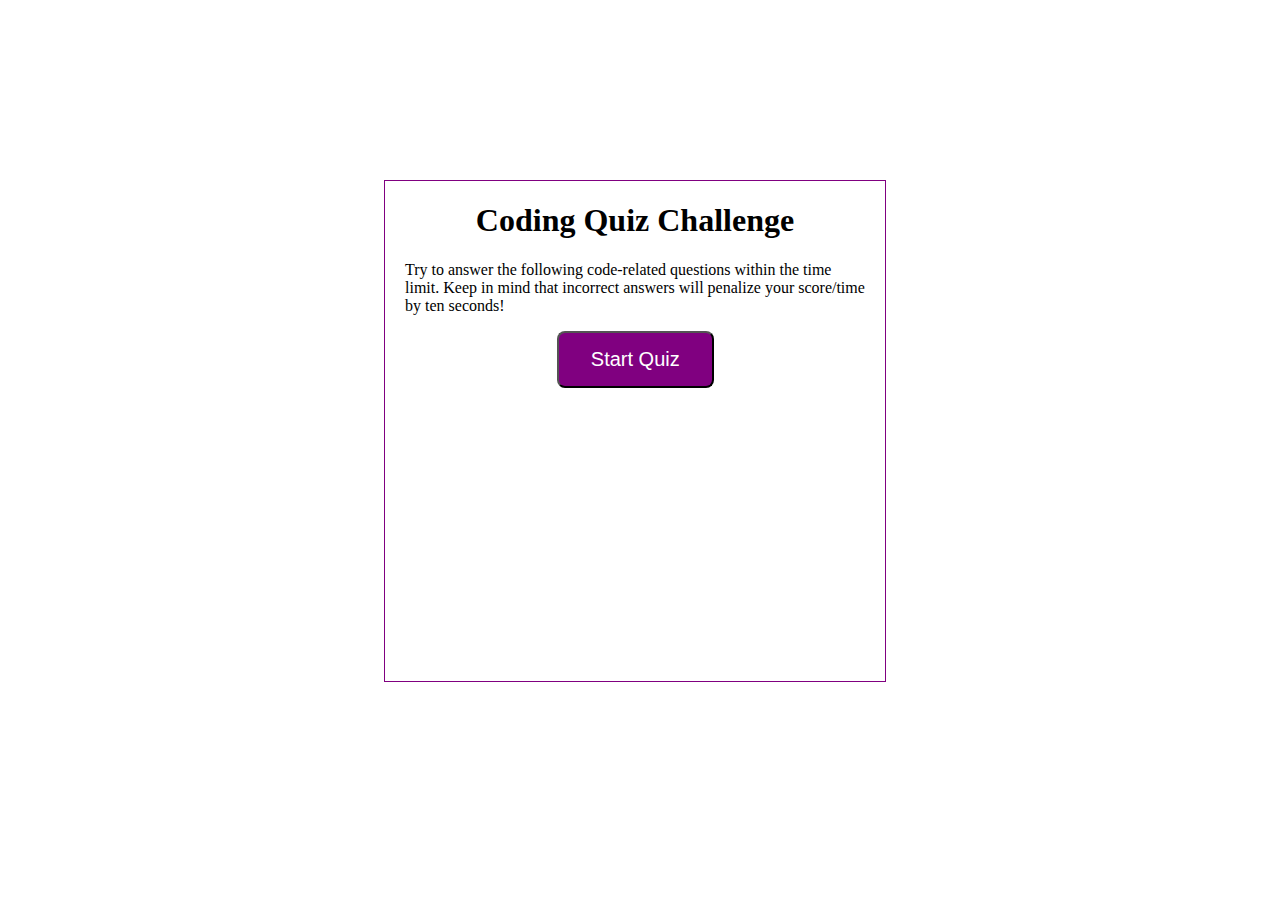
==== index.html @ dcf388f4 "html and css for landing page layout" ====
<!DOCTYPE html>
<html lang="en">

<head>
    <meta charset="UTF-8">
    <!-- setting the viewport for responsive design -->
    <meta name="viewport" content="width=device-width, initial-scale=1.0">
    <meta http-equiv="X-UA-Compatible" content="ie=edge">
    <link rel="stylesheet" type="text/css" href="./assets/css/style.css">

    <!--Title of the application-->
    <title>Code Quiz</title>
</head>

<body>

    <!-- The main box layout-->
    <section id="wrapper">
        <!-- Timer -->
        <section id="secTimer"></section>
        <!-- Quiz content layout -->
        <section id="questionsSec">
            <h1>Coding Quiz Challenge</h1>
            <p>Try to answer the following code-related questions within the time limit. Keep in mind that incorrect
                answers will penalize your score/time by ten seconds!</p>
            <ul id="optionsUl"></ul>
            <!-- Button for starting the quiz -->
            <button id="startTime">Start Quiz</button>
            </section>

    </section>


</body>

</html>
---- assets/css/style.css ----
#wrapper {
            position: absolute;
            left: 30%;
            top: 20%;
            width: 500px;
            height: 500px;
            border: 1px solid purple;
        }
        #startTime {
            background-color: purple;
            margin-left: 33%;
            padding: 15px 32px;
            font-size: 20px;
            color: white;
        }
        #questionsSec {
            margin: 20px;
        }

        #secTimer {
            float: right;
        }

        

        button {
            border-radius: 8px;
        }

        
        h1 {
            text-align: center;
        }

        li {
            background-color: purple;
            margin-top: 10px;
            padding: 5px 15px;
            width: 80%;
            font-size: 18px;
            color: white;
        }

        #createDiv {
            margin-top: 20px;
            border-top: 1px solid lightgray;
        }
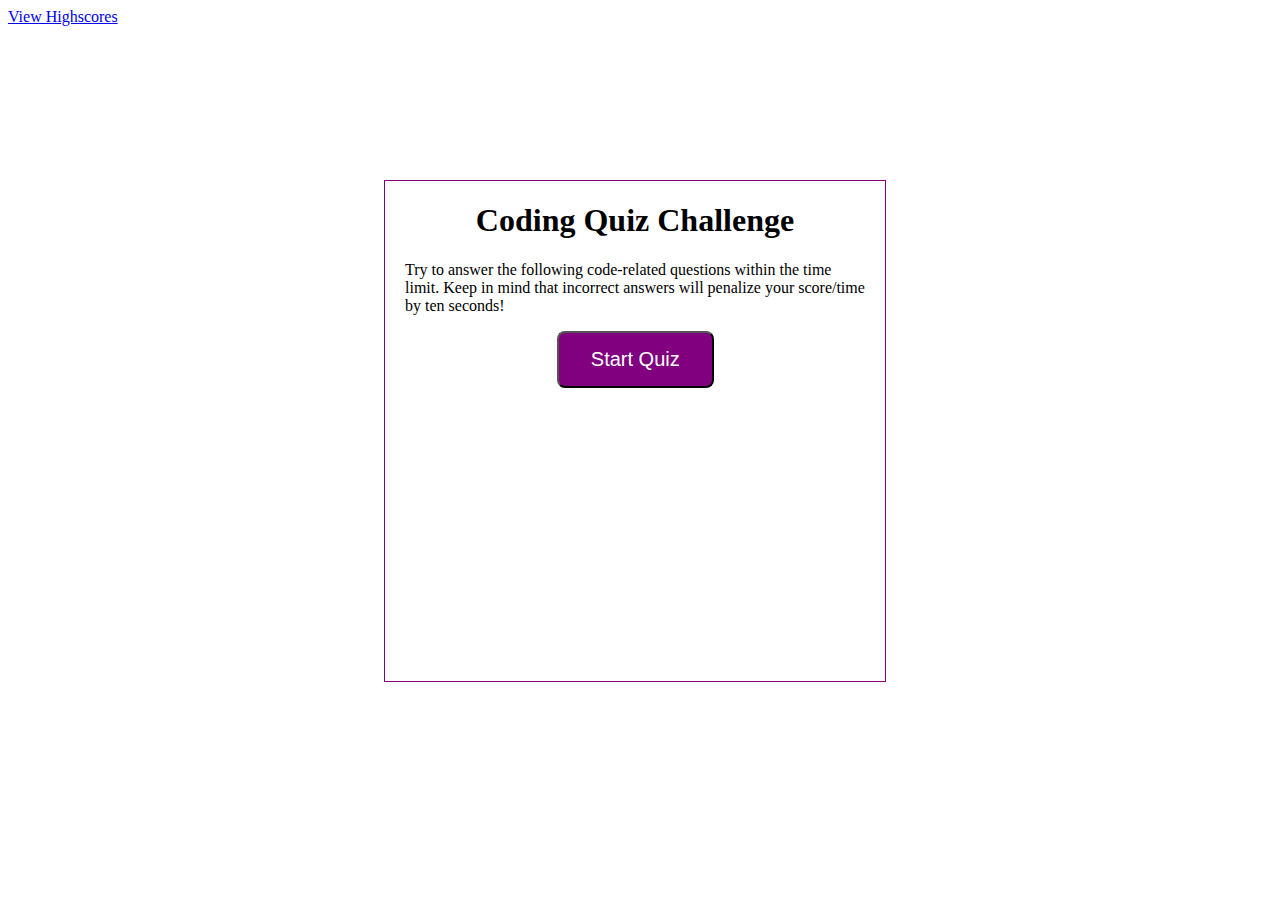
==== commit fb0f6562: "final html css and java files uploaded" ====
--- a/index.html
+++ b/index.html
@@ -13,7 +13,8 @@
 </head>
 
 <body>
-
+    <!-- Highscores data link -->
+    <a href="scoredata.html">View Highscores</a>
     <!-- The main box layout-->
     <section id="wrapper">
         <!-- Timer -->
@@ -29,6 +30,8 @@
             </section>
 
     </section>
+  
+    <script src="./assets/java/questions.js"></script>
 
 
 </body>
--- a/assets/css/style.css
+++ b/assets/css/style.css
@@ -7,28 +7,73 @@
             height: 500px;
             border: 1px solid purple;
         }
+
+        #secTimer {
+            float: right;
+        }
+
+        #questionsSec {
+            margin: 20px;
+        }
+
         #startTime {
             background-color: purple;
             margin-left: 33%;
             padding: 15px 32px;
             font-size: 20px;
             color: white;
-        }
-        #questionsSec {
-            margin: 20px;
+        }  
+
+        #Submit {
+            background-color: purple;
+            margin-left: 33%;
+            padding: 15px 32px;
+            font-size: 20px;
+            color: white;
         }
 
-        #secTimer {
-            float: right;
+        #goBack {
+            background-color: purple;
+            position: relative;
+            padding: 10px;
+            font-size: 20px;
+            color: white;
+            top: 30%;
+            left: 55%;
+            width: auto;
+            text-align: center;
+            text-decoration: none;
         }
 
-        
+        #clear {
+            background-color: purple;
+            position: relative;
+            padding: 10px;
+            font-size: 20px;
+            color: white;
+            top: 30%;
+            right: 5%;
+            text-align: center;
+        }
 
         button {
             border-radius: 8px;
         }
 
-        
+        textarea {
+            width: 90%;
+            margin: 20px;
+        }
+
+        label {
+            margin-right: 10px;
+        }
+        input {
+            margin-bottom: 20px;
+            width: 50%;
+            border: 1px solid lightgray;
+        }
+
         h1 {
             text-align: center;
         }
@@ -42,9 +87,55 @@
             color: white;
         }
 
-        #createDiv {
+        #divEl {
             margin-top: 20px;
             border-top: 1px solid lightgray;
         }
 
-        +     
+        /* Media query for 786px */
+@media screen and (max-width: 786px) {
+
+        body {
+            max-width: 786px;
+        }
+
+    #wrapper {
+        position: absolute;
+        left: 20%;
+    }
+
+    a {
+        margin-left: 20%;
+    }
+        #goBack {
+            
+            position: relative;
+            left: 55%;
+        }
+
+        #clear {
+            
+            position: relative;
+            right: 5%;
+            
+        }
+    }
+        
+    /* Media query for 640px*/
+    @media screen and (max-width: 640px) {
+   
+     body {
+            min-width: 640px;
+        }
+
+    #wrapper {
+        position: absolute;
+        left: 10%;
+    }
+      a {
+          margin-left: 10%;
+      }
+
+     
+}